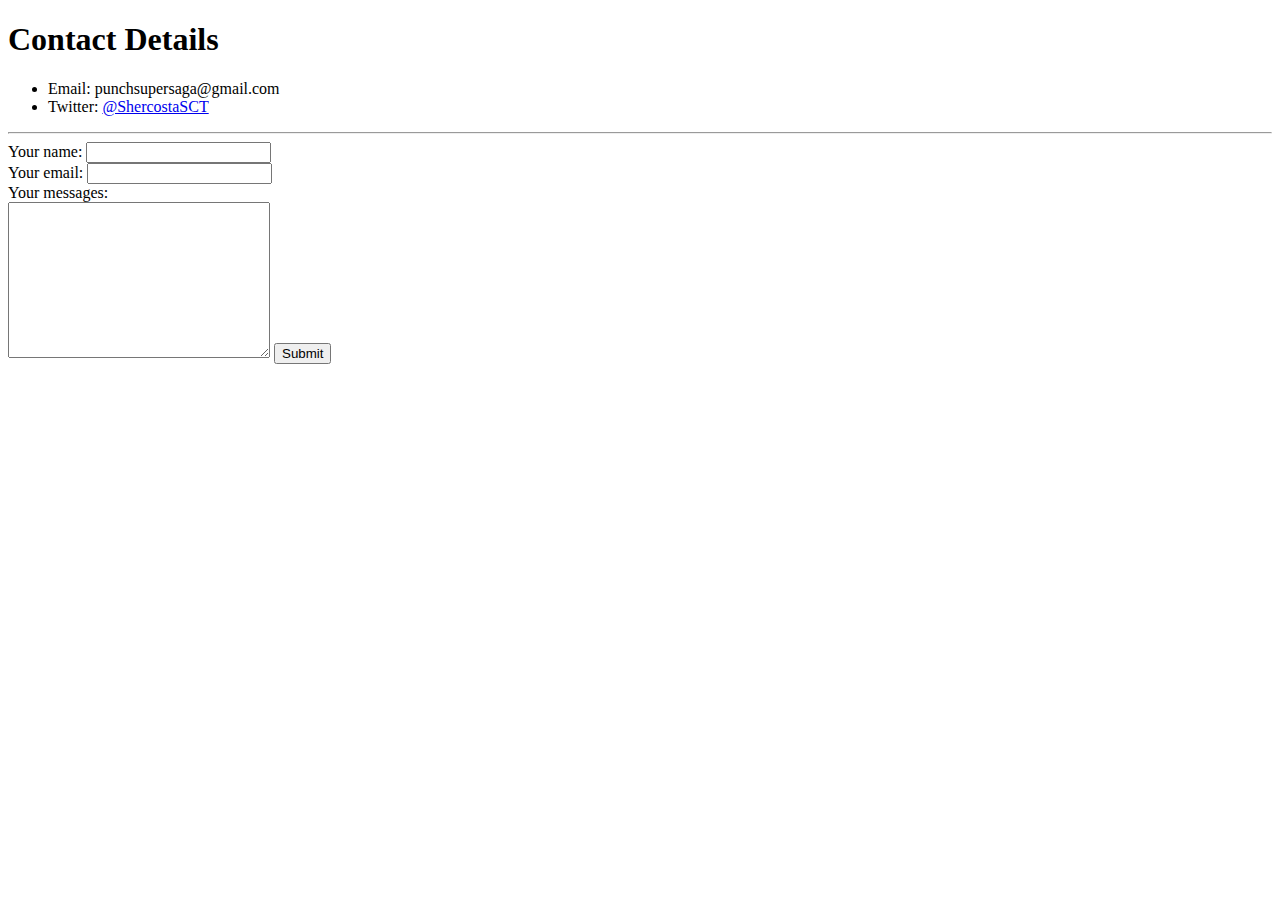
==== contacts.html @ f577dbd1 "Added initial CV Files" ====
<!DOCTYPE html>
<html lang="en" dir="ltr">
  <head>
    <meta charset="utf-8">
    <title>Contact Me</title>
  </head>
  <body>
    <h1>Contact Details</h1>
    <ul>
      <li>Email: punchsupersaga@gmail.com</li>
      <li>Twitter: <a href="https://twitter.com/shercostaSCT">@ShercostaSCT</a></li>
    </ul>
    <hr>
    <form action="mailto:punchsupersaga@gmail.com" method="post" enctype="text/plain">
      <label>Your name:</label>
      <input type="text" name="yourName" value=""><br>
      <label>Your email:</label>
      <input type="email" name="yourEmail" value=""><br>
      <label>Your messages:</label><br>
      <textarea name="yourMessages" rows="10" cols="30"></textarea>
      <input type="submit" name="">
    </form>
  </body>
</html>
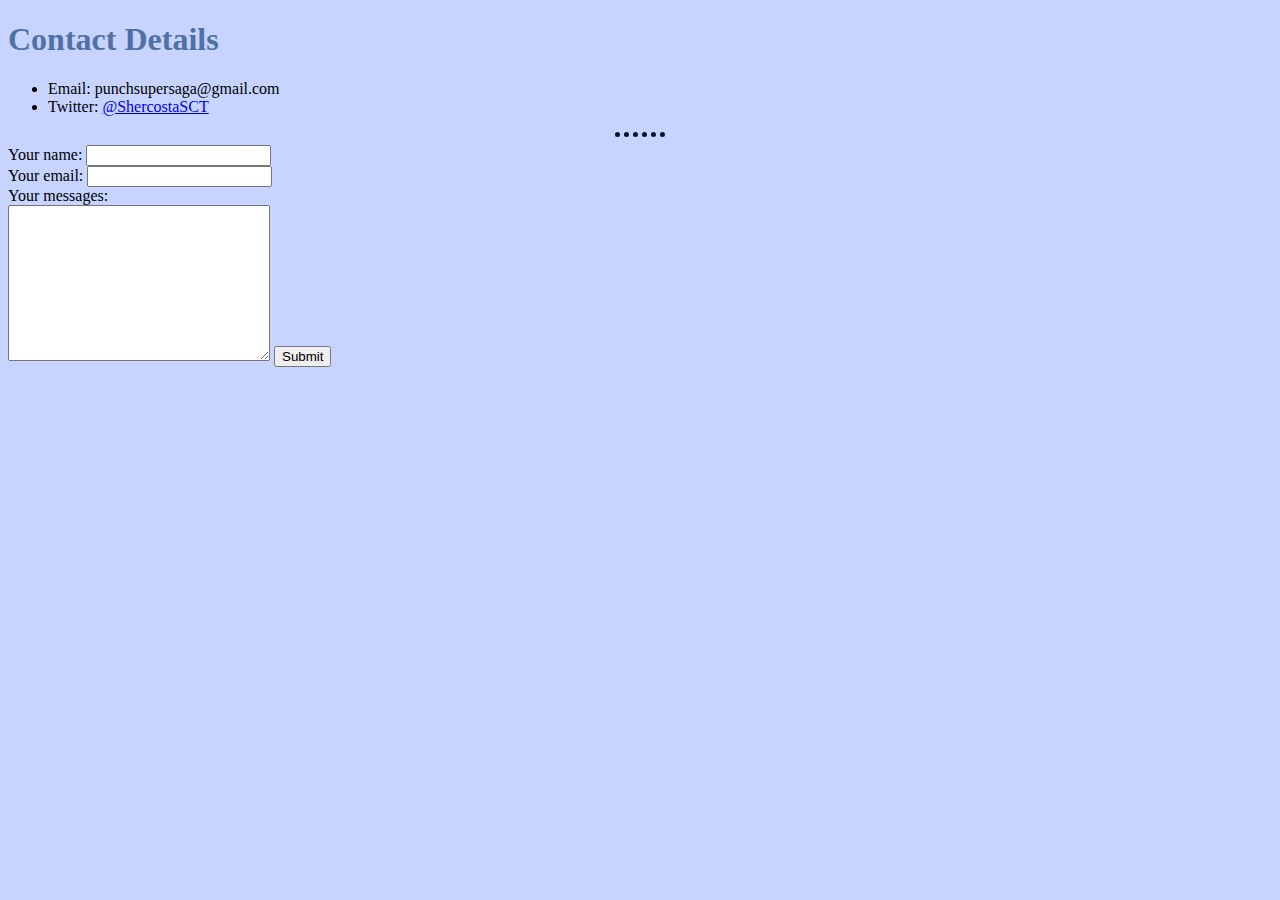
==== commit 097d5bff: "Added CSS File and link to it in the HTML Pages" ====
--- a/contacts.html
+++ b/contacts.html
@@ -3,6 +3,7 @@
   <head>
     <meta charset="utf-8">
     <title>Contact Me</title>
+    <link rel="stylesheet" href="css/styles.css">
   </head>
   <body>
     <h1>Contact Details</h1>
--- a/css/styles.css
+++ b/css/styles.css
@@ -0,0 +1,20 @@
+body {
+  background-color: #C6D4FF;
+}
+
+hr {
+  border-style: dotted none none none;
+  border-width: 5px;
+  border-color: #011627;
+  width: 4%;
+  }
+
+h1 {
+  color: #5171A5;
+  font-family: 'segoe script';
+}
+
+h3 {
+  font-family: 'segoe print';
+  color: #E63946;
+}
